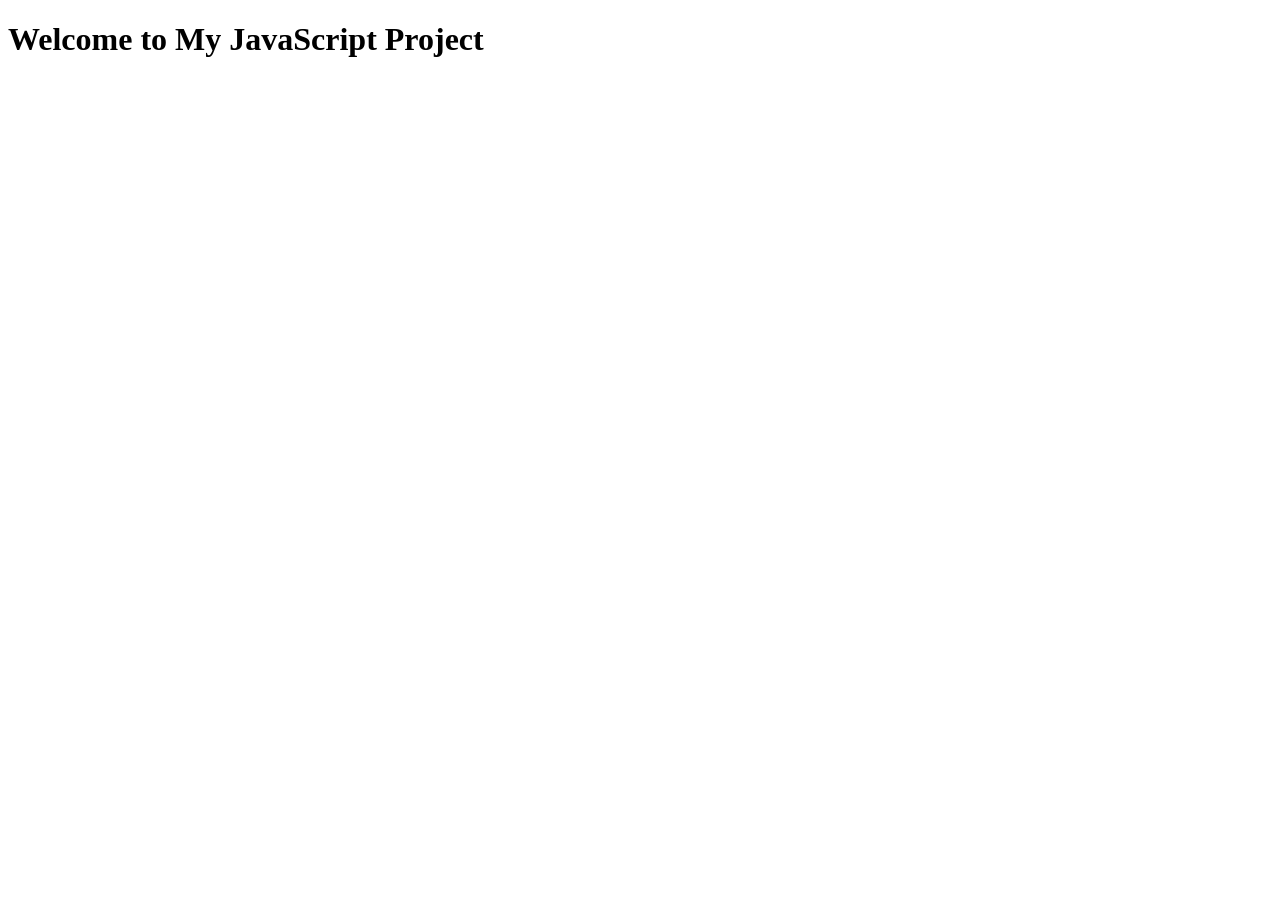
==== Basic JavaScript Projects/Project1_expressions_alert/index.html @ 380a0412 "Add my first JavaScript alert project" ====
<!DOCTYPE html>
<html lang="en">
<head>
    <meta charset="UTF-8">
    <meta name="viewport" content="width=device-width, initial-scale=1.0">
    <title>My First JavaScript Project</title>
</head>
<body>

    <h1>Welcome to My JavaScript Project</h1>

    <script>
        alert("Hello, World! This is my first JavaScript alert!");
    </script>

</body>
</html>
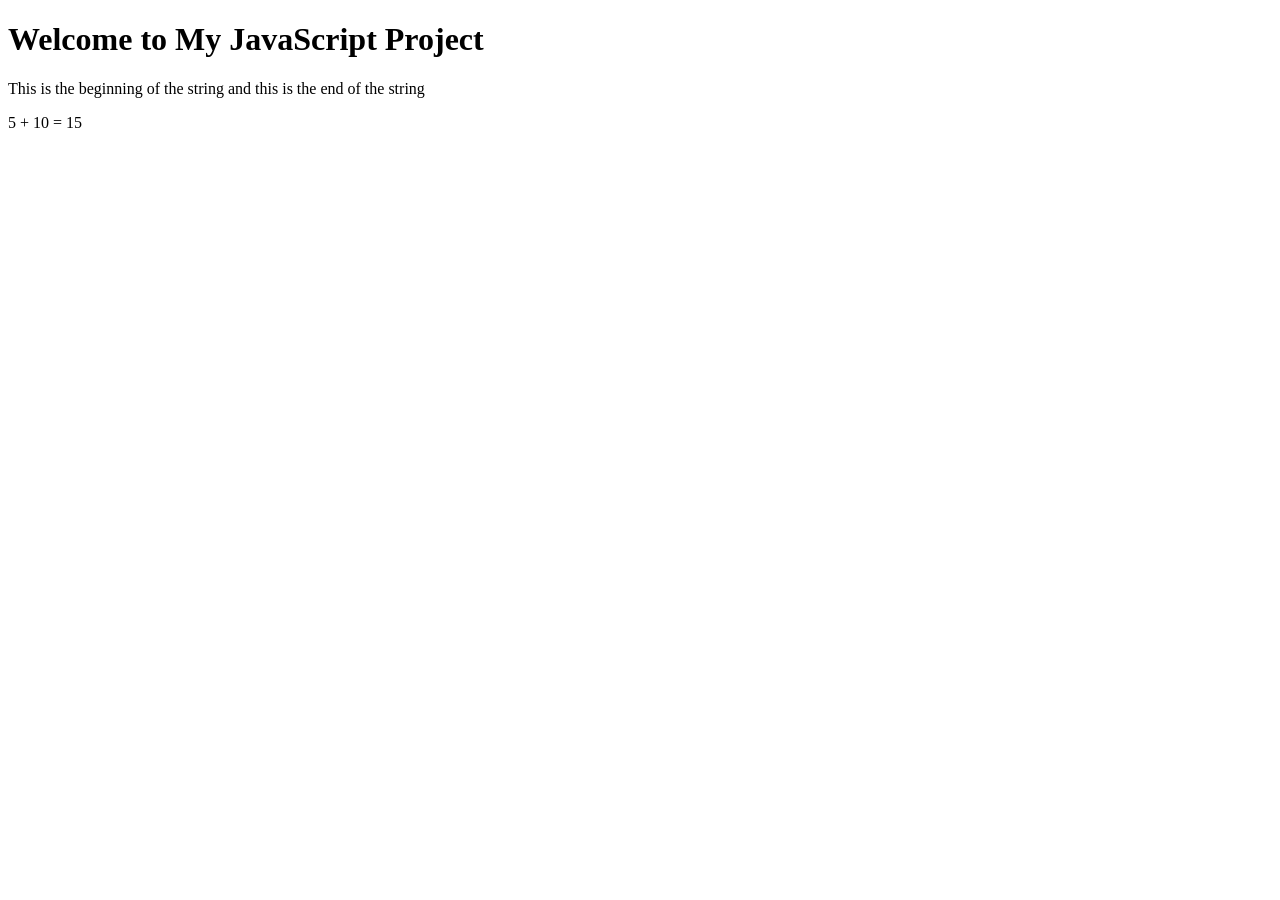
==== commit b39976c3: "Complete Basic JavaScript Projects assignment" ====
--- a/Basic JavaScript Projects/Project1_expressions_alert/index.html
+++ b/Basic JavaScript Projects/Project1_expressions_alert/index.html
@@ -3,15 +3,16 @@
 <head>
     <meta charset="UTF-8">
     <meta name="viewport" content="width=device-width, initial-scale=1.0">
-    <title>My First JavaScript Project</title>
+    <title>Basic JavaScript Project</title>
 </head>
 <body>
 
     <h1>Welcome to My JavaScript Project</h1>
 
-    <script>
-        alert("Hello, World! This is my first JavaScript alert!");
-    </script>
+    <!-- Link to the external JavaScript file -->
+    <script src="JS/main.js"></script>
 
 </body>
 </html>
+
+
